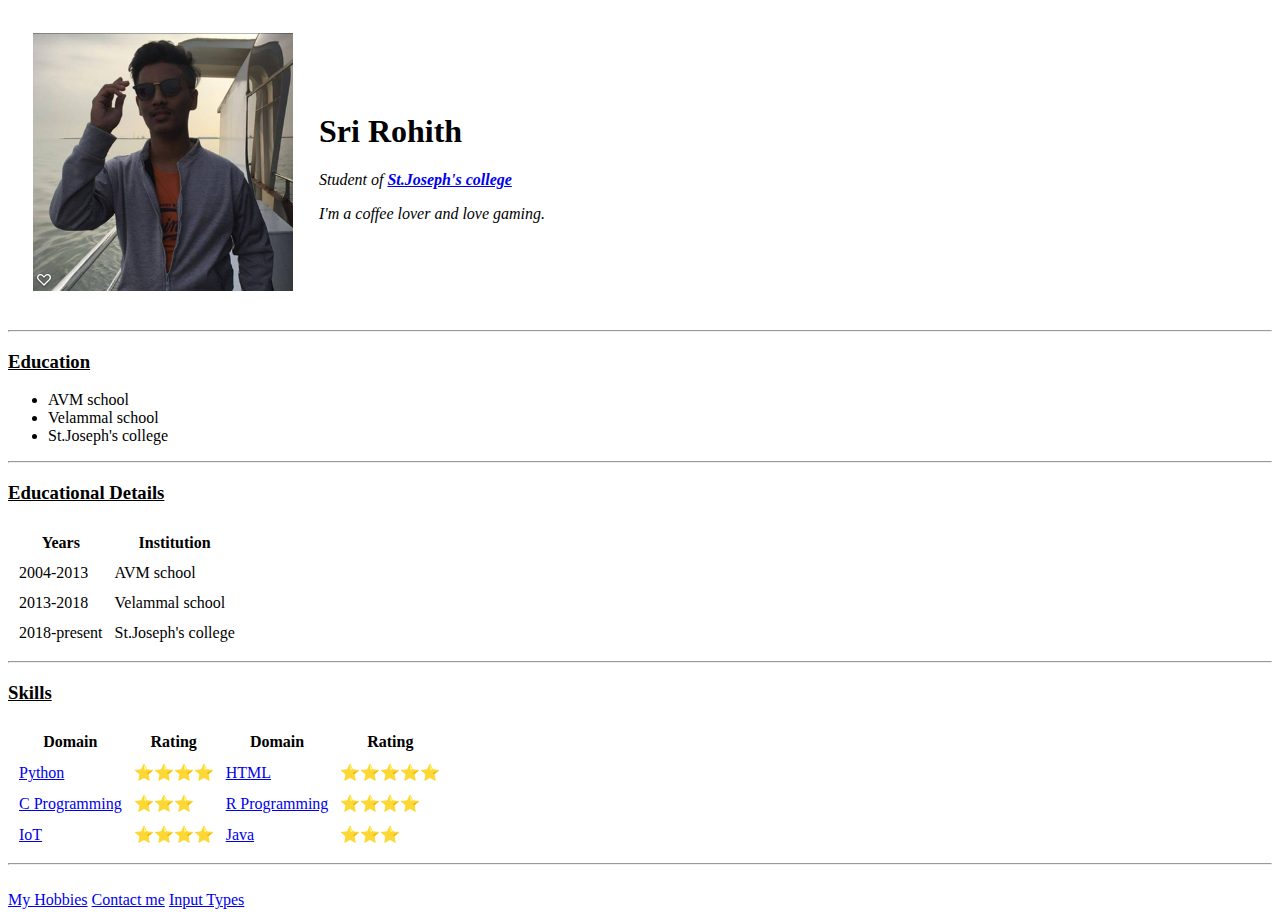
==== index.html @ b3afb7f3 "Update index.html" ====
<!DOCTYPE html>
<html lang="en" dir="ltr">
  <head>
    <meta charset="utf-8">
    <title>Sri Rohith's personal site</title>
    <link rel="stylesheet" href="css/styles.css">
    <link rel="icon" href="E:\Files\Web Development Class\Web Development\HTML - Personal Site\Images\favicon.ico">
  </head>
  <body>
    <table cellspacing="20">
      <tr>
        <td><img class="circular" src="Images\downloads.png" alt="Sri Rohith"></td>
        <td><h1>Sri Rohith</h1>
        <p><em>Student of <strong><a href="https://stjosephs.ac.in/index.html">St.Joseph's college</a></strong></em></p>
        <p><em>I'm a coffee lover and love gaming.</em></p></td>
      </tr>
    </table>
  <hr>
  <h3><u>Education</u></h3>
  <ul>
    <li>AVM school</li>
    <li>Velammal school</li>
    <li>St.Joseph's college</li>
  </ul>
  <hr>
  <h3><u>Educational Details</u></h3>
  <table cellspacing="10">
    <thead>
      <tr>
        <th>Years</th>
        <th>Institution</th>
      </tr>
    </thead>
    <tbody>
      <tr>
        <td>2004-2013</td>
        <td>AVM school</td>
      </tr>
      <tr>
        <td>2013-2018</td>
        <td>Velammal school</td>
      </tr>
      <tr>
        <td>2018-present</td>
        <td>St.Joseph's college</td>
      </tr>
    </tbody>
  </table>
  <hr>
  <h3><u>Skills</u></h3>
  <table cellspacing="10">
    <thead>
      <tr>
        <th>Domain</th>
        <th>Rating</th>
        <th>Domain</th>
        <th>Rating</th>
      </tr>
    </thead>
    <tbody>
      <tr>
        <td><a href="https://en.wikipedia.org/wiki/Python_(programming_language)">Python</a></td>
        <td>⭐⭐⭐⭐</td>
        <td><a href="https://en.wikipedia.org/wiki/HTML">HTML</a></td>
        <td>⭐⭐⭐⭐⭐</td>
      </tr>
      <tr>
        <td><a href="https://en.wikipedia.org/wiki/C_(programming_language)">C Programming</a></td>
        <td>⭐⭐⭐</td>
        <td><a href="https://en.wikipedia.org/wiki/R_(programming_language)">R Programming</a></td>
        <td>⭐⭐⭐⭐</td>
      </tr>
      <tr>
        <td><a href="https://en.wikipedia.org/wiki/IOT">IoT</a></td>
        <td>⭐⭐⭐⭐</td>
        <td><a href="https://en.wikipedia.org/wiki/Java">Java</a></td>
        <td>⭐⭐⭐</td>
      </tr>
    </tbody>
  </table>
  <hr>
  <br>
  <a href="Hobbies.html">My Hobbies</a>
  <a href="Contact.html">Contact me</a>
  <a href="Input.html">Input Types</a>
  </body>
</html>
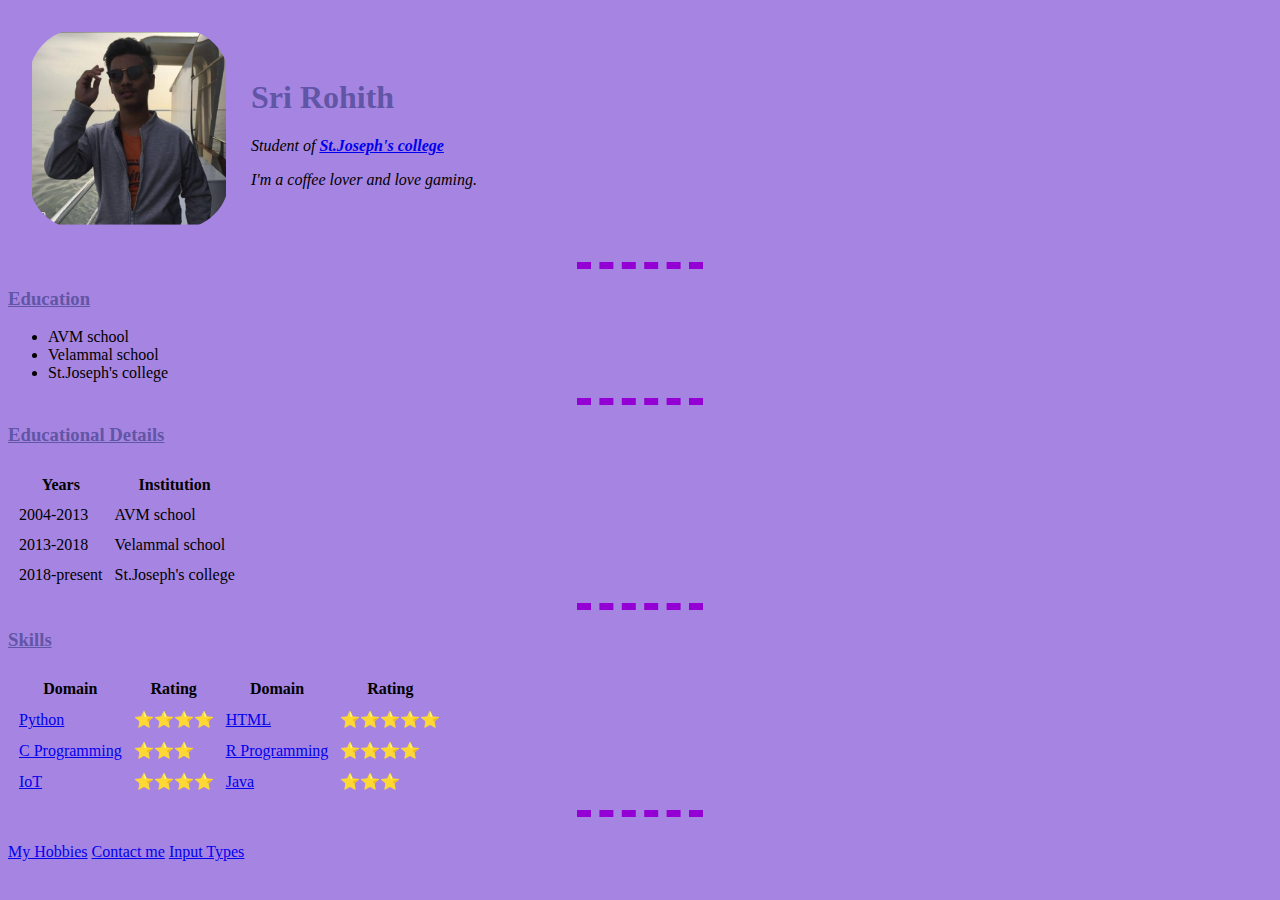
==== commit ccc6755c: "Update index.html" ====
--- a/index.html
+++ b/index.html
@@ -4,12 +4,12 @@
     <meta charset="utf-8">
     <title>Sri Rohith's personal site</title>
     <link rel="stylesheet" href="css/styles.css">
-    <link rel="icon" href="E:\Files\Web Development Class\Web Development\HTML - Personal Site\Images\favicon.ico">
+    <link rel="icon" href="Images/favicon.ico">
   </head>
   <body>
     <table cellspacing="20">
       <tr>
-        <td><img class="circular" src="Images\downloads.png" alt="Sri Rohith"></td>
+        <td><img class="circular" src="Images/downloads.png" alt="Sri Rohith"></td>
         <td><h1>Sri Rohith</h1>
         <p><em>Student of <strong><a href="https://stjosephs.ac.in/index.html">St.Joseph's college</a></strong></em></p>
         <p><em>I'm a coffee lover and love gaming.</em></p></td>
@@ -80,8 +80,8 @@
   </table>
   <hr>
   <br>
-  <a href="Hobbies.html">My Hobbies</a>
-  <a href="Contact.html">Contact me</a>
-  <a href="Input.html">Input Types</a>
+  <a class:"url" href="Hobbies.html">My Hobbies</a>
+  <a class:"url" href="Contact.html">Contact me</a>
+  <a class:"url" href="Input.html">Input Types</a>
   </body>
 </html>
--- a/css/styles.css
+++ b/css/styles.css
@@ -0,0 +1,29 @@
+body{
+  background-color: #a685e2;
+}
+hr{
+  border-color: darkviolet;
+  border-style: none;
+  border-top-style: dashed;
+  border-width: 7px;
+  width: 10%;
+}
+h1{
+  color: #6155a6;
+}
+h3{
+  color: #6155a6;
+}
+.circular{
+  border-radius:50px;
+  height:200px;
+  width: 200px;
+}
+img:hover{
+  border-radius: 75px;
+  height: 300px;
+  width: 300px;
+}
+a:hover{
+  color:gold;
+}
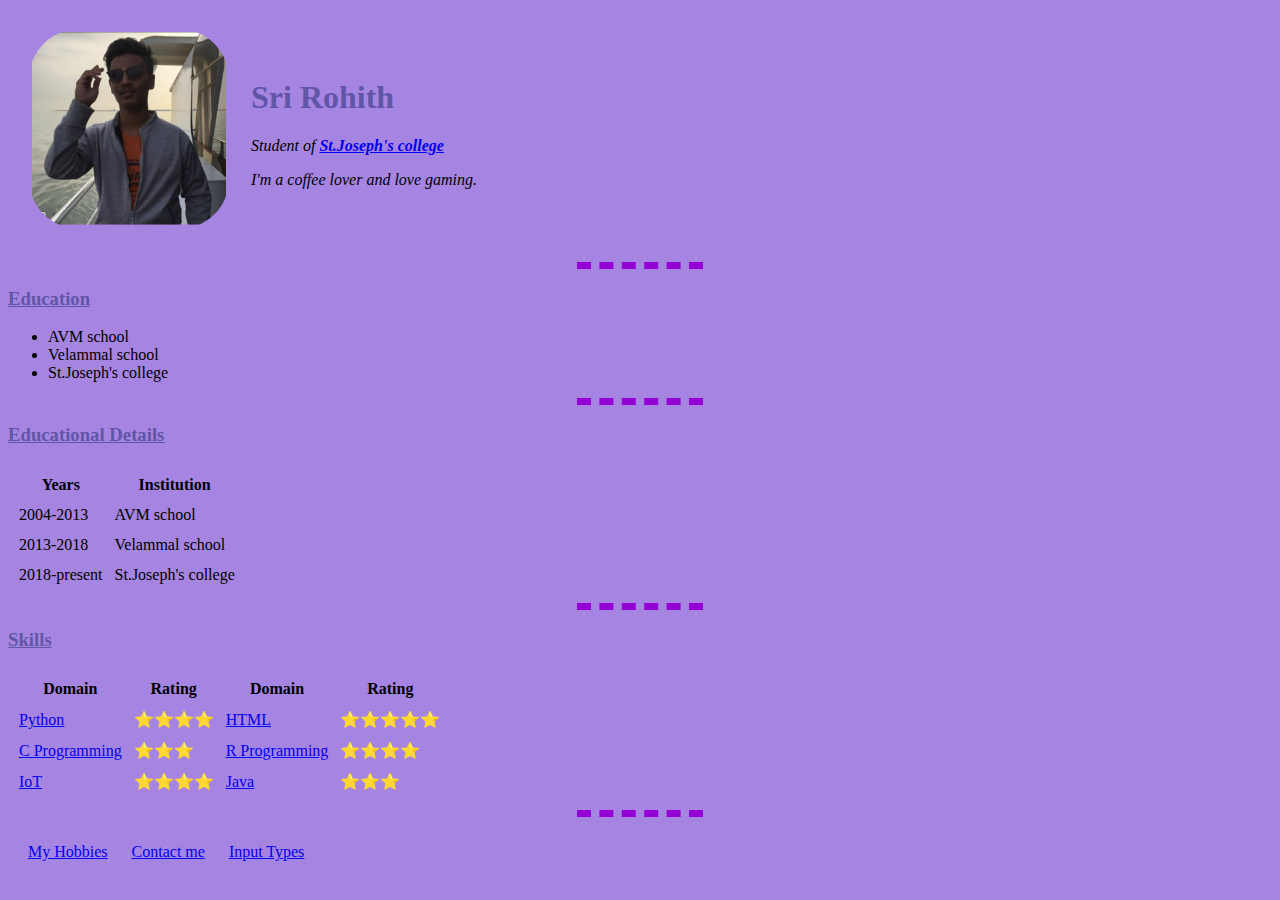
==== commit 29f685d3: "Update index.html" ====
--- a/index.html
+++ b/index.html
@@ -80,8 +80,8 @@
   </table>
   <hr>
   <br>
-  <a class:"url" href="Hobbies.html">My Hobbies</a>
-  <a class:"url" href="Contact.html">Contact me</a>
-  <a class:"url" href="Input.html">Input Types</a>
+  <a id="url" href="Hobbies.html">My Hobbies</a>
+  <a id="url" href="Contact.html">Contact me</a>
+  <a id="url" href="Input.html">Input Types</a>
   </body>
 </html>
--- a/css/styles.css
+++ b/css/styles.css
@@ -27,3 +27,7 @@
 a:hover{
   color:gold;
 }
+#url{
+  padding-left: 20px;
+  padding-top: 20px;
+}
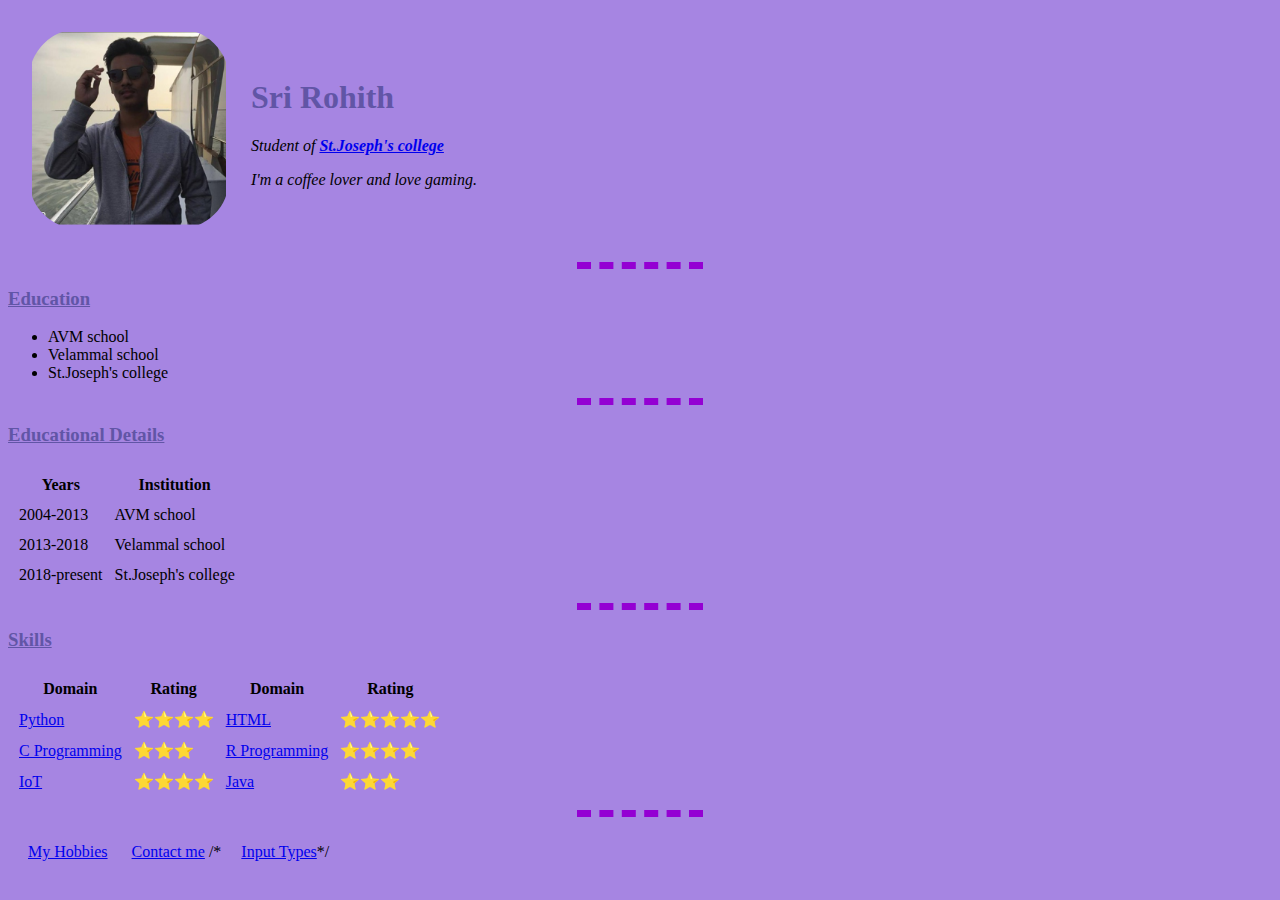
==== commit 206a434a: "Update index.html" ====
--- a/index.html
+++ b/index.html
@@ -82,6 +82,6 @@
   <br>
   <a id="url" href="Hobbies.html">My Hobbies</a>
   <a id="url" href="Contact.html">Contact me</a>
-  <a id="url" href="Input.html">Input Types</a>
+  /*<a id="url" href="Input.html">Input Types</a>*/
   </body>
 </html>
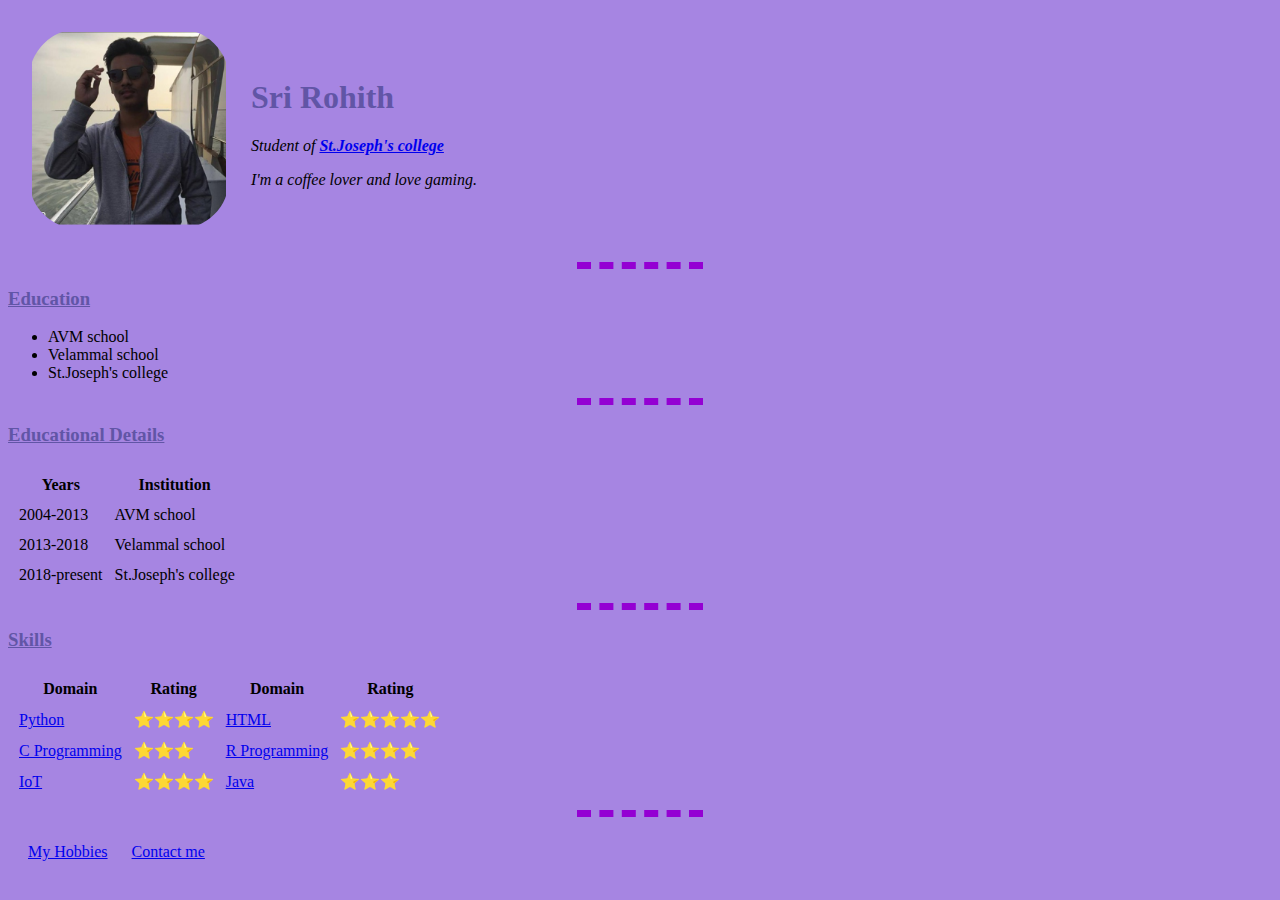
==== commit ccf9f29e: "Update index.html" ====
--- a/index.html
+++ b/index.html
@@ -82,6 +82,6 @@
   <br>
   <a id="url" href="Hobbies.html">My Hobbies</a>
   <a id="url" href="Contact.html">Contact me</a>
-  /*<a id="url" href="Input.html">Input Types</a>*/
+  <!--a id="url" href="Input.html"Input Types/a-->
   </body>
 </html>
